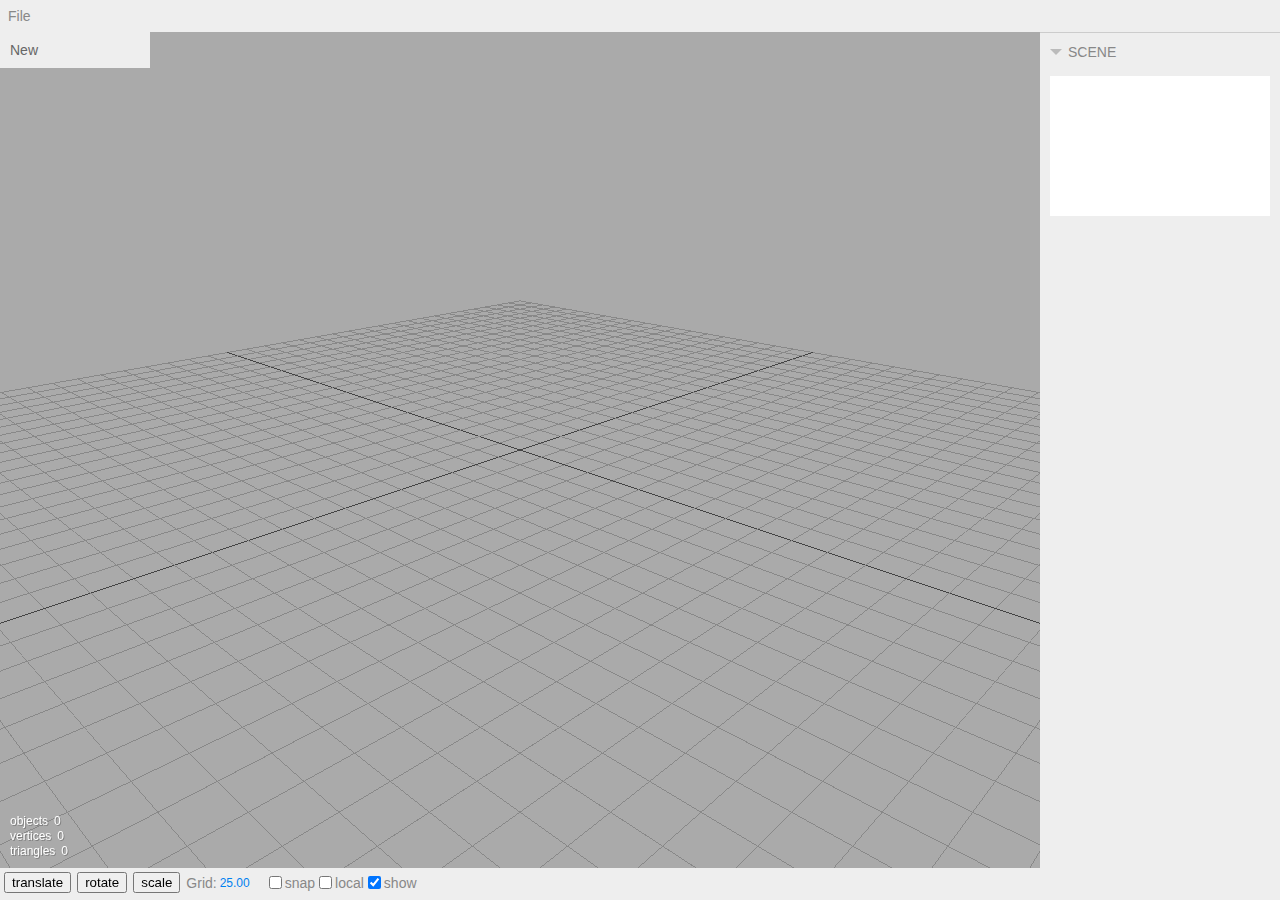
==== index.html @ 3fccd3b2 "basic GUI framework learn from THREE.js Editor" ====
<!DOCTYPE html>
<html>
<head lang="en">
    <meta charset="UTF-8">
    <title>EDITOR</title>
    <link href="/css/main.css" rel="stylesheet">
    <link href="/css/light.css" rel="stylesheet">
    <script type="application/javascript" src="/js/lib/jquery-1.11.3.min.js"></script>
    <script type="application/javascript" src="/js/lib/signals.min.js"></script>
    <script type="application/javascript" src="/js/lib/Sortable.min.js"></script>
    <script type="application/javascript" src="/js/lib/underscore-min.js"></script>
    <script type="application/javascript" src="/js/lib/three.js"></script>
    <script type="application/javascript" src="/js/lib/TransformControls.js"></script>
    <script type="application/javascript" src="/js/lib/EditorControls.js"></script>
    <script type="application/javascript" src="/js/lib/RaytracingRenderer.js"></script>
</head>
<body>
</body>
<script type="application/javascript" src="/js/lib/ui.js"></script>
<script type="application/javascript" src="/js/lib/ui.three.js"></script>
<script type="application/javascript" src="/js/Config.js"></script>
<script type="application/javascript" src="/js/History.js"></script>
<script type="application/javascript" src="/js/Editor.js"></script>
<script type="application/javascript" src="/js/MenuBar.js"></script>
<script type="application/javascript" src="/js/SideBar.js"></script>
<script type="application/javascript" src="/js/Viewport.js"></script>
<script type="application/javascript" src="/js/ToolBar.js"></script>
<script type="application/javascript">
    window.URL = window.URL || window.webkitURL;
    window.BlobBuilder = window.BlobBuilder || window.WebKitBlobBuilder || window.MozBlobBuilder;
    var editor = new Editor();
    var viewport = new Viewport( editor ); document.body.appendChild( viewport.dom );
    var menuBar = new MenuBar( editor ); document.body.appendChild( menuBar.dom );
    var sideBar = new Sidebar( editor ); document.body.appendChild( sideBar.dom );
    var toolBar = new Toolbar( editor ); document.body.appendChild( toolBar.dom );
    editor.signals.rendererChanged.dispatch(new THREE.WebGLRenderer());
    editor.signals.windowResize.dispatch();
    editor.signals.themeChanged.dispatch('css/light.css');
</script>
</html>
---- css/main.css ----
body {
    font-family: Helvetica, Arial, sans-serif;
    font-size: 14px;
    margin: 0;
    overflow: hidden;
}

hr {
    border: 0px;
    border-top: 1px solid #ccc;
}

button {
    position: relative;
}

textarea {
    tab-size: 4;
    white-space: pre;
    word-wrap: normal;
}

textarea.success {
    border-color: #8b8 !important;
}

textarea.fail {
    border-color: #f00 !important;
    background-color: rgba(255,0,0,0.05);
}

textarea, input { outline: none; } /* osx */

.Panel {
    -moz-user-select: none;
    -webkit-user-select: none;
    -ms-user-select: none;

    /* No support for these yet */
    -o-user-select: none;
    user-select: none;
}

.Panel.Collapsible .Static {
    margin: 0px;
}

.Panel.Collapsible .Static .Button {
    float: left;
    margin-right: 6px;
    width: 0px;
    height: 0px;
    border: 6px solid transparent;
}

.Panel.Collapsible.collapsed .Static .Button {
    margin-top: 2px;
    border-left-color: #bbb;
}

.Panel.Collapsible:not(.collapsed) .Static .Button {
    margin-top: 6px;
    border-top-color: #bbb;
}

.Panel.Collapsible.collapsed .Content {
    display: none;
}

/* CodeMirror */

.CodeMirror {

    position: absolute !important;
    top: 37px;
    width: 100% !important;
    height: calc(100% - 37px) !important;

}

.CodeMirror .errorLine {

    background: rgba(255,0,0,0.25);

}

.CodeMirror .esprima-error {

    color: #f00;
    text-align: right;
    padding: 0px 20px;

}

/* scene types */

.type {
    position:relative;
    top:-2px;
    padding: 0px 2px;
    color: #ddd;
}
.type:after {
    content: '■';
}

.Scene {
    color: #ccccff;
}

.Object3D {
    color: #aaaaee;
}

.Mesh {
    color: #8888ee;
}

/* */

.PointLight {
    color: #dddd00;
}

/* */

.Geometry {
    color: #88ff88;
}

.BoxGeometry {
    color: #bbeebb;
}
.TorusGeometry {
    color: #aaeeaa;
}

/* */

.Material {
    color: #ff8888;
}

.MeshPhongMaterial {
    color: #ffaa88;
}
---- css/light.css ----
.Outliner {
    color: #444;
    background: #fff;
    padding: 0;
    width: 100%;
    height: 140px;
    font-size: 12px;
    cursor: default;
    overflow: auto;
    outline: none;
}

.Outliner .option {
    padding: 2px;
    color: #666;
    white-space: nowrap;
}

.Outliner .option.active {
    background-color: #f8f8f8;
}

input.Number {
    color: #0080f0!important;
    font-size: 12px;							/** TODO: Use of !imporant is not ideal **/
    background-color: transparent!important;	/* For now this is a quick fix a rendering issue due to inherited background */
    border: 1px solid transparent;
    padding: 2px;
    cursor: col-resize;
}

#viewport {
    position: absolute;
    top: 32px;
    left: 0px;
    right: 240px;
    bottom: 32px;
}

#viewport #info {
    text-shadow: 1px 1px 0px rgba(0,0,0,0.25);
    pointer-events: none;
}

#script {
    position: absolute;
    top: 32px;
    left: 0px;
    right: 300px;
    bottom: 32px;
    opacity: 0.9;
}

#player {
    position: absolute;
    top: 32px;
    left: 0px;
    right: 300px;
    bottom: 32px;
}

#menubar {
    position: absolute;
    width: 100%;
    height: 32px;
    background: #eee;
    padding: 0px;
    margin: 0px;
    right: 0px;
    top: 0px;
}

#menubar .menu {
    float: left;
    cursor: pointer;
    padding-right: 8px;
}

#menubar .menu.right {
    float: right;
    cursor: auto;
    text-align: right;
}

#menubar .menu .title {
    display: inline-block;
    color: #888;
    margin: 0px;
    padding: 8px;
}

#menubar .menu .options {
    position: absolute;
    display: none;
    padding: 5px 0px;
    background: #eee;
    width: 150px;
}

#menubar .menu:hover .options {
    display: block;
}

#menubar .menu .options hr {
    border-color: #ddd;
}

#menubar .menu .options .option {
    color: #666;
    background-color: transparent;
    padding: 5px 10px;
    margin: 0px !important;
}

#menubar .menu .options .option:hover {
    color: #fff;
    background-color: #08f;
}

#menubar .menu .options .option:active {
    color: #666;
    background: transparent;
}

#sidebar {
    position: absolute;
    right: 0px;
    top: 32px;
    bottom: 0px;
    width: 240px;
    background: #eee;
    overflow: auto;
}

#sidebar * {
    vertical-align: middle;
}

#sidebar input,
#sidebar textarea,
#sidebar select {
    border: 1px solid transparent;
    color: #444;
}

#sidebar .Panel {
    margin-bottom: 10px;
}

#sidebar .Panel.collapsed {
    margin-bottom: 0px;
}

#sidebar > .Panel {
    color: #888;
    padding: 10px;
    border-top: 1px solid #ccc;
}

#toolbar {
    position: absolute;
    left: 0px;
    right: 240px;
    bottom: 0px;
    height: 32px;
    background: #eee;
    color: #333;
}

#toolbar * {
    vertical-align: middle;
}

#toolbar .Panel {
    padding: 4px;
    color: #888;
}

#toolbar button {
    margin-right: 6px;
}
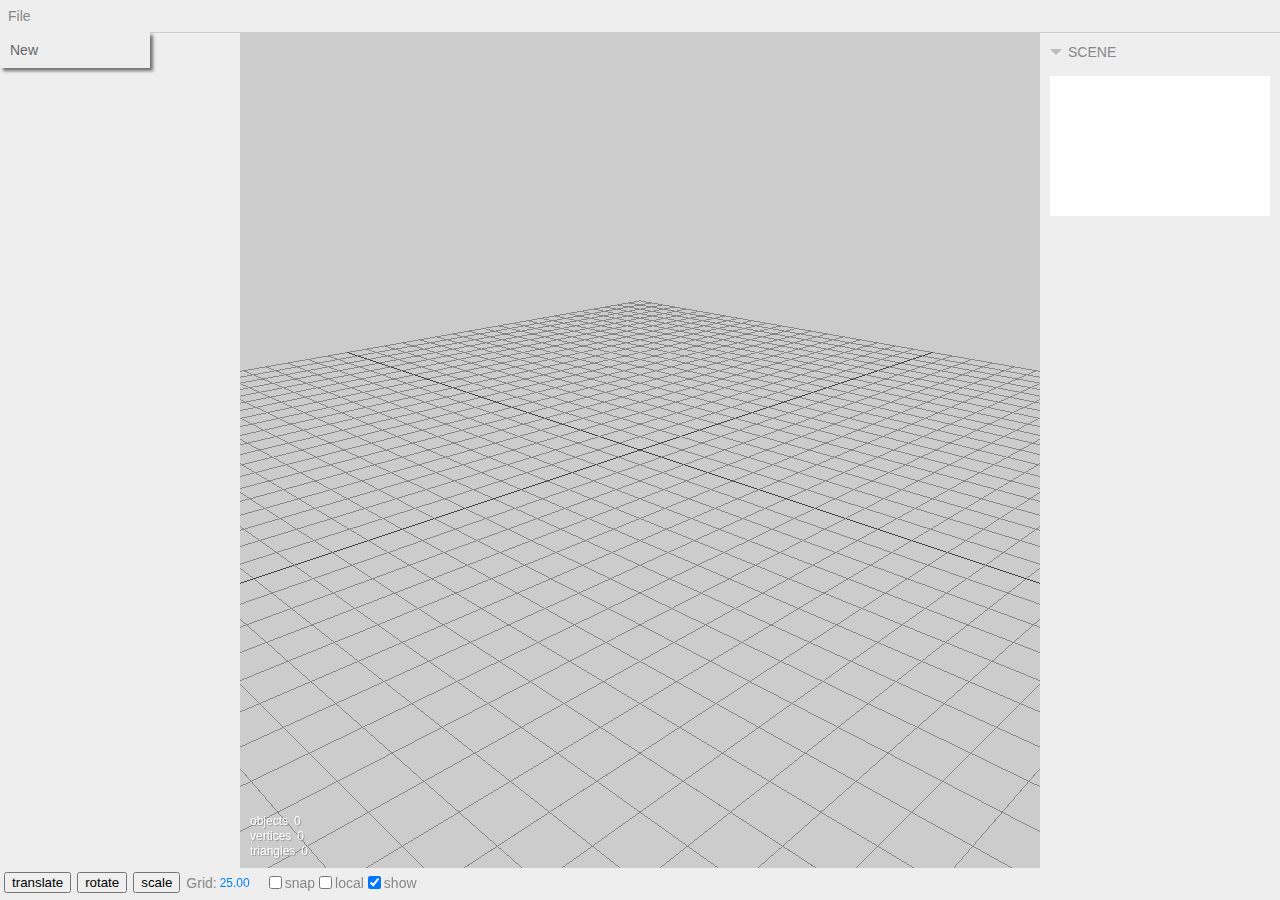
==== commit 6819cc0e: "modify absolute path to relate path, to make this project available for github.io" ====
--- a/index.html
+++ b/index.html
@@ -5,26 +5,27 @@
     <title>EDITOR</title>
     <link href="/css/main.css" rel="stylesheet">
     <link href="/css/light.css" rel="stylesheet">
-    <script type="application/javascript" src="/js/lib/jquery-1.11.3.min.js"></script>
-    <script type="application/javascript" src="/js/lib/signals.min.js"></script>
-    <script type="application/javascript" src="/js/lib/Sortable.min.js"></script>
-    <script type="application/javascript" src="/js/lib/underscore-min.js"></script>
-    <script type="application/javascript" src="/js/lib/three.js"></script>
-    <script type="application/javascript" src="/js/lib/TransformControls.js"></script>
-    <script type="application/javascript" src="/js/lib/EditorControls.js"></script>
-    <script type="application/javascript" src="/js/lib/RaytracingRenderer.js"></script>
+    <script type="application/javascript" src="js/lib/jquery-1.11.3.min.js"></script>
+    <script type="application/javascript" src="js/lib/signals.min.js"></script>
+    <script type="application/javascript" src="js/lib/Sortable.min.js"></script>
+    <script type="application/javascript" src="js/lib/underscore-min.js"></script>
+    <script type="application/javascript" src="js/lib/three.js"></script>
+    <script type="application/javascript" src="js/lib/TransformControls.js"></script>
+    <script type="application/javascript" src="js/lib/EditorControls.js"></script>
+    <script type="application/javascript" src="js/lib/RaytracingRenderer.js"></script>
 </head>
 <body>
 </body>
-<script type="application/javascript" src="/js/lib/ui.js"></script>
-<script type="application/javascript" src="/js/lib/ui.three.js"></script>
-<script type="application/javascript" src="/js/Config.js"></script>
-<script type="application/javascript" src="/js/History.js"></script>
-<script type="application/javascript" src="/js/Editor.js"></script>
-<script type="application/javascript" src="/js/MenuBar.js"></script>
-<script type="application/javascript" src="/js/SideBar.js"></script>
-<script type="application/javascript" src="/js/Viewport.js"></script>
-<script type="application/javascript" src="/js/ToolBar.js"></script>
+<script type="application/javascript" src="js/lib/ui.js"></script>
+<script type="application/javascript" src="js/lib/ui.three.js"></script>
+<script type="application/javascript" src="js/Config.js"></script>
+<script type="application/javascript" src="js/History.js"></script>
+<script type="application/javascript" src="js/Editor.js"></script>
+<script type="application/javascript" src="js/MenuBar.js"></script>
+<script type="application/javascript" src="js/LibBar.js"></script>
+<script type="application/javascript" src="js/SideBar.js"></script>
+<script type="application/javascript" src="js/Viewport.js"></script>
+<script type="application/javascript" src="js/ToolBar.js"></script>
 <script type="application/javascript">
     window.URL = window.URL || window.webkitURL;
     window.BlobBuilder = window.BlobBuilder || window.WebKitBlobBuilder || window.MozBlobBuilder;
@@ -32,6 +33,7 @@
     var viewport = new Viewport( editor ); document.body.appendChild( viewport.dom );
     var menuBar = new MenuBar( editor ); document.body.appendChild( menuBar.dom );
     var sideBar = new Sidebar( editor ); document.body.appendChild( sideBar.dom );
+    var libBar = new LibBar( editor ); document.body.appendChild( libBar.dom );
     var toolBar = new Toolbar( editor ); document.body.appendChild( toolBar.dom );
     editor.signals.rendererChanged.dispatch(new THREE.WebGLRenderer());
     editor.signals.windowResize.dispatch();
--- a/css/light.css
+++ b/css/light.css
@@ -32,7 +32,7 @@
 #viewport {
     position: absolute;
     top: 32px;
-    left: 0px;
+    left: 240px;
     right: 240px;
     bottom: 32px;
 }
@@ -95,6 +95,8 @@
     padding: 5px 0px;
     background: #eee;
     width: 150px;
+    z-index: 100;
+    box-shadow: 3px 3px 3px #727272;
 }
 
 #menubar .menu:hover .options {
@@ -157,6 +159,8 @@
     border-top: 1px solid #ccc;
 }
 
+
+
 #toolbar {
     position: absolute;
     left: 0px;
@@ -179,3 +183,47 @@
 #toolbar button {
     margin-right: 6px;
 }
+
+#libbar {
+    position: absolute;
+    left: 0px;
+    top: 32px;
+    bottom: 0px;
+    width: 240px;
+    background: #eee;
+    overflow: auto;
+}
+
+#libbar * {
+    vertical-align: middle;
+}
+#libbar .libItem {
+
+}
+#libbar input,
+#libbar textarea,
+#libbar select {
+    border: 1px solid transparent;
+    color: #444;
+}
+
+#libbar .Panel {
+    margin-bottom: 10px;
+}
+
+#libbar .Panel.collapsed {
+    margin-bottom: 0px;
+}
+
+#libbar > .Panel {
+    color: #888;
+    padding: 10px;
+    border-top: 1px solid #ccc;
+}
+#libbar .TestItem {
+    width: 36px;
+    height: 36px;
+    margin-top: 2px;
+    margin-left: 2px;
+    background-color: #333333;
+}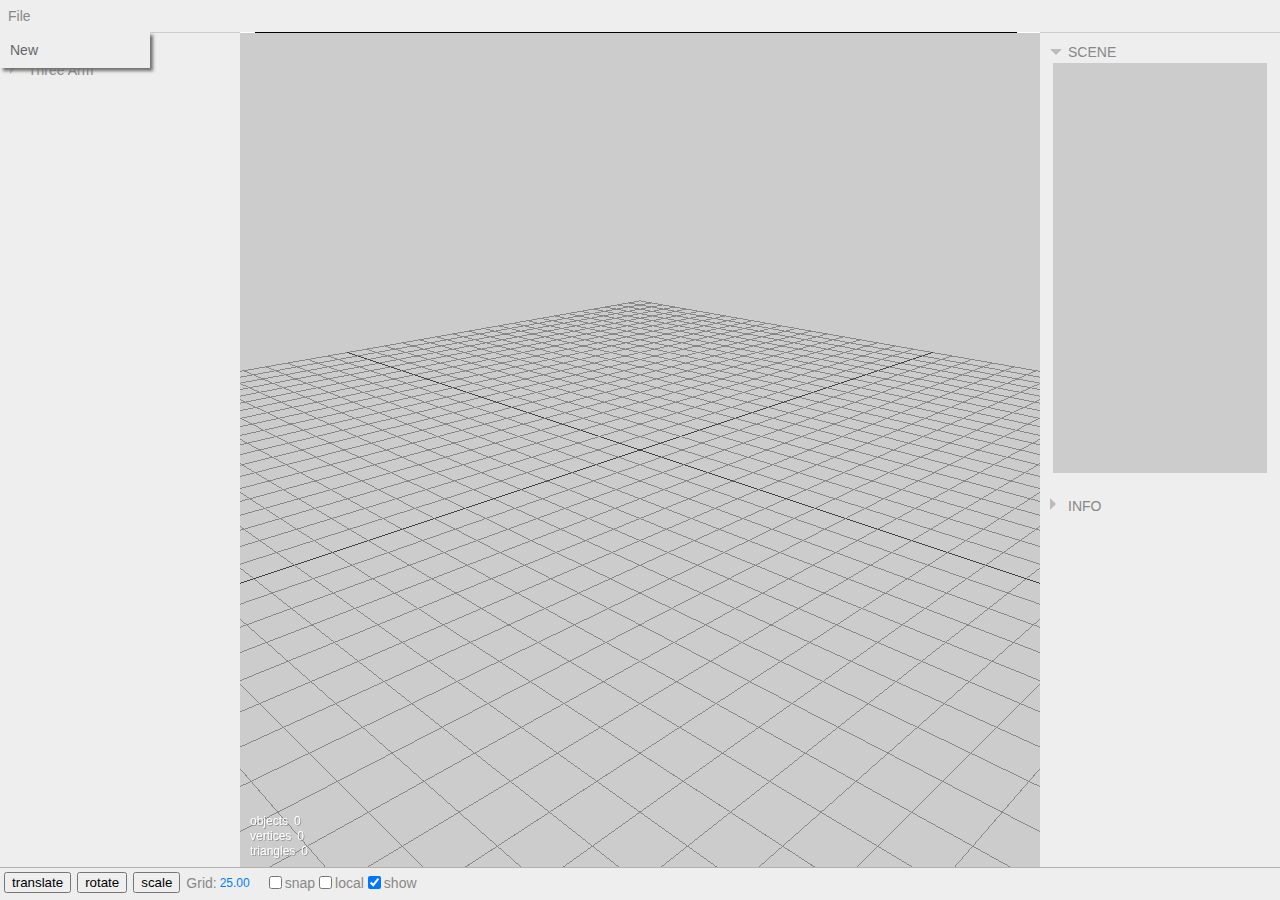
==== commit 275f082a: "add: pick add single strand a tree framework" ====
--- a/index.html
+++ b/index.html
@@ -3,8 +3,13 @@
 <head lang="en">
     <meta charset="UTF-8">
     <title>EDITOR</title>
-    <link href="/css/main.css" rel="stylesheet">
-    <link href="/css/light.css" rel="stylesheet">
+    <link href="css/main.css" rel="stylesheet">
+    <link href="css/light.css" rel="stylesheet">
+    <link href="css/zTreeStyle.css" rel="stylesheet">
+    <style type="text/css">
+        .ztree li span.button.switch.level0 {visibility:hidden; width:1px;}
+        .ztree li ul.level0 {padding:0; background:none;}
+    </style>
     <script type="application/javascript" src="js/lib/jquery-1.11.3.min.js"></script>
     <script type="application/javascript" src="js/lib/signals.min.js"></script>
     <script type="application/javascript" src="js/lib/Sortable.min.js"></script>
@@ -13,6 +18,7 @@
     <script type="application/javascript" src="js/lib/TransformControls.js"></script>
     <script type="application/javascript" src="js/lib/EditorControls.js"></script>
     <script type="application/javascript" src="js/lib/RaytracingRenderer.js"></script>
+    <script type="application/javascript" src="js/lib/jquery.ztree.all-3.5.min.js"></script>
 </head>
 <body>
 </body>
@@ -29,6 +35,9 @@
 <script type="application/javascript">
     window.URL = window.URL || window.webkitURL;
     window.BlobBuilder = window.BlobBuilder || window.WebKitBlobBuilder || window.MozBlobBuilder;
+    Number.prototype.format = function (){
+        return this.toString().replace(/(\d)(?=(\d{3})+(?!\d))/g, "$1,");
+    };
     var editor = new Editor();
     var viewport = new Viewport( editor ); document.body.appendChild( viewport.dom );
     var menuBar = new MenuBar( editor ); document.body.appendChild( menuBar.dom );
--- a/css/main.css
+++ b/css/main.css
@@ -144,3 +144,7 @@
 .MeshPhongMaterial {
     color: #ffaa88;
 }
+
+.Content {
+    padding: 3px;
+}
--- a/css/light.css
+++ b/css/light.css
@@ -128,7 +128,7 @@
     position: absolute;
     right: 0px;
     top: 32px;
-    bottom: 0px;
+    bottom: 32px;
     width: 240px;
     background: #eee;
     overflow: auto;
@@ -163,8 +163,9 @@
 
 #toolbar {
     position: absolute;
-    left: 0px;
-    right: 240px;
+    border-top:thin solid #b1b1b1;
+    left: 0px;
+    right: 0px;
     bottom: 0px;
     height: 32px;
     background: #eee;
@@ -221,9 +222,13 @@
     border-top: 1px solid #ccc;
 }
 #libbar .TestItem {
-    width: 36px;
     height: 36px;
-    margin-top: 2px;
-    margin-left: 2px;
-    background-color: #333333;
+    margin: 4px;
+    background-color: #eeeeee;
+    box-shadow: 1px 1px 1px #888888;
+}
+
+#ZTree {
+    height: 400px;
+    background-color: #cccccc;
 }--- a/css/zTreeStyle.css
+++ b/css/zTreeStyle.css
@@ -0,0 +1,97 @@
+/*-------------------------------------
+zTree Style
+
+version:	3.5.17
+author:		Hunter.z
+email:		hunter.z@263.net
+website:	http://code.google.com/p/jquerytree/
+
+-------------------------------------*/
+
+.ztree * {padding:0; margin:0; font-size:12px; font-family: Verdana, Arial, Helvetica, AppleGothic, sans-serif}
+.ztree {margin:0; padding:5px; color:#333}
+.ztree li{padding:0; margin:0; list-style:none; line-height:14px; text-align:left; white-space:nowrap; outline:0}
+.ztree li ul{ margin:0; padding:0 0 0 18px}
+.ztree li ul.line{ background:url(./img/line_conn.gif) 0 0 repeat-y;}
+
+.ztree li a {padding:1px 3px 0 0; margin:0; cursor:pointer; height:17px; color:#333; background-color: transparent;
+	text-decoration:none; vertical-align:top; display: inline-block}
+.ztree li a:hover {text-decoration:underline}
+.ztree li a.curSelectedNode {padding-top:0px; background-color:#FFE6B0; color:black; height:16px; border:1px #FFB951 solid; opacity:0.8;}
+.ztree li a.curSelectedNode_Edit {padding-top:0px; background-color:#FFE6B0; color:black; height:16px; border:1px #FFB951 solid; opacity:0.8;}
+.ztree li a.tmpTargetNode_inner {padding-top:0px; background-color:#316AC5; color:white; height:16px; border:1px #316AC5 solid;
+	opacity:0.8; filter:alpha(opacity=80)}
+.ztree li a.tmpTargetNode_prev {}
+.ztree li a.tmpTargetNode_next {}
+.ztree li a input.rename {height:14px; width:80px; padding:0; margin:0;
+	font-size:12px; border:1px #7EC4CC solid; *border:0px}
+.ztree li span {line-height:16px; margin-right:2px}
+.ztree li span.button {line-height:0; margin:0; width:16px; height:16px; display: inline-block; vertical-align:middle;
+	border:0 none; cursor: pointer;outline:none;
+	background-color:transparent; background-repeat:no-repeat; background-attachment: scroll;
+	background-image:url("./img/zTreeStandard.png"); *background-image:url("./img/zTreeStandard.gif")}
+
+.ztree li span.button.chk {width:13px; height:13px; margin:0 3px 0 0; cursor: auto}
+.ztree li span.button.chk.checkbox_false_full {background-position:0 0}
+.ztree li span.button.chk.checkbox_false_full_focus {background-position:0 -14px}
+.ztree li span.button.chk.checkbox_false_part {background-position:0 -28px}
+.ztree li span.button.chk.checkbox_false_part_focus {background-position:0 -42px}
+.ztree li span.button.chk.checkbox_false_disable {background-position:0 -56px}
+.ztree li span.button.chk.checkbox_true_full {background-position:-14px 0}
+.ztree li span.button.chk.checkbox_true_full_focus {background-position:-14px -14px}
+.ztree li span.button.chk.checkbox_true_part {background-position:-14px -28px}
+.ztree li span.button.chk.checkbox_true_part_focus {background-position:-14px -42px}
+.ztree li span.button.chk.checkbox_true_disable {background-position:-14px -56px}
+.ztree li span.button.chk.radio_false_full {background-position:-28px 0}
+.ztree li span.button.chk.radio_false_full_focus {background-position:-28px -14px}
+.ztree li span.button.chk.radio_false_part {background-position:-28px -28px}
+.ztree li span.button.chk.radio_false_part_focus {background-position:-28px -42px}
+.ztree li span.button.chk.radio_false_disable {background-position:-28px -56px}
+.ztree li span.button.chk.radio_true_full {background-position:-42px 0}
+.ztree li span.button.chk.radio_true_full_focus {background-position:-42px -14px}
+.ztree li span.button.chk.radio_true_part {background-position:-42px -28px}
+.ztree li span.button.chk.radio_true_part_focus {background-position:-42px -42px}
+.ztree li span.button.chk.radio_true_disable {background-position:-42px -56px}
+
+.ztree li span.button.switch {width:18px; height:18px}
+.ztree li span.button.root_open{background-position:-92px -54px}
+.ztree li span.button.root_close{background-position:-74px -54px}
+.ztree li span.button.roots_open{background-position:-92px 0}
+.ztree li span.button.roots_close{background-position:-74px 0}
+.ztree li span.button.center_open{background-position:-92px -18px}
+.ztree li span.button.center_close{background-position:-74px -18px}
+.ztree li span.button.bottom_open{background-position:-92px -36px}
+.ztree li span.button.bottom_close{background-position:-74px -36px}
+.ztree li span.button.noline_open{background-position:-92px -72px}
+.ztree li span.button.noline_close{background-position:-74px -72px}
+.ztree li span.button.root_docu{ background:none;}
+.ztree li span.button.roots_docu{background-position:-56px 0}
+.ztree li span.button.center_docu{background-position:-56px -18px}
+.ztree li span.button.bottom_docu{background-position:-56px -36px}
+.ztree li span.button.noline_docu{ background:none;}
+
+.ztree li span.button.ico_open{margin-right:2px; background-position:-110px -16px; vertical-align:top; *vertical-align:middle}
+.ztree li span.button.ico_close{margin-right:2px; background-position:-110px 0; vertical-align:top; *vertical-align:middle}
+.ztree li span.button.ico_docu{margin-right:2px; background-position:-110px -32px; vertical-align:top; *vertical-align:middle}
+.ztree li span.button.edit {margin-right:2px; background-position:-110px -48px; vertical-align:top; *vertical-align:middle}
+.ztree li span.button.remove {margin-right:2px; background-position:-110px -64px; vertical-align:top; *vertical-align:middle}
+
+.ztree li span.button.ico_loading{margin-right:2px; background:url(./img/loading.gif) no-repeat scroll 0 0 transparent; vertical-align:top; *vertical-align:middle}
+
+ul.tmpTargetzTree {background-color:#FFE6B0; opacity:0.8; filter:alpha(opacity=80)}
+
+span.tmpzTreeMove_arrow {width:16px; height:16px; display: inline-block; padding:0; margin:2px 0 0 1px; border:0 none; position:absolute;
+	background-color:transparent; background-repeat:no-repeat; background-attachment: scroll;
+	background-position:-110px -80px; background-image:url("./img/zTreeStandard.png"); *background-image:url("./img/zTreeStandard.gif")}
+
+ul.ztree.zTreeDragUL {margin:0; padding:0; position:absolute; width:auto; height:auto;overflow:hidden; background-color:#cfcfcf; border:1px #00B83F dotted; opacity:0.8; filter:alpha(opacity=80)}
+.zTreeMask {z-index:10000; background-color:#cfcfcf; opacity:0.0; filter:alpha(opacity=0); position:absolute}
+
+/* level style*/
+/*.ztree li span.button.level0 {
+	display:none;
+}
+.ztree li ul.level0 {
+	padding:0;
+	background:none;
+}*/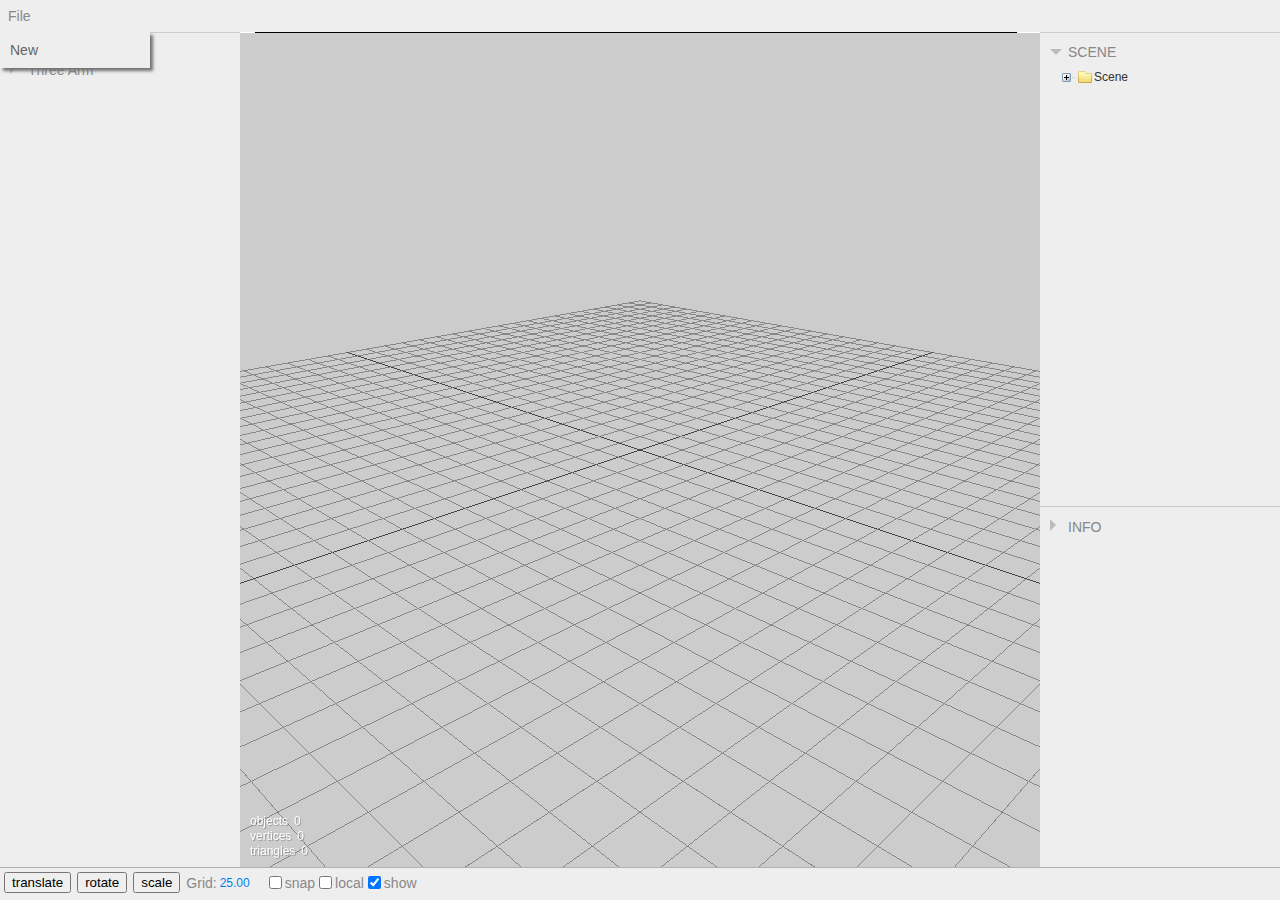
==== commit 216e60e5: "add: json export info panel: display json scene tree: add, drag Empty Group" ====
--- a/index.html
+++ b/index.html
@@ -6,10 +6,7 @@
     <link href="css/main.css" rel="stylesheet">
     <link href="css/light.css" rel="stylesheet">
     <link href="css/zTreeStyle.css" rel="stylesheet">
-    <style type="text/css">
-        .ztree li span.button.switch.level0 {visibility:hidden; width:1px;}
-        .ztree li ul.level0 {padding:0; background:none;}
-    </style>
+    <link href="css/jquery.rainbow.JSON.css" rel="stylesheet">
     <script type="application/javascript" src="js/lib/jquery-1.11.3.min.js"></script>
     <script type="application/javascript" src="js/lib/signals.min.js"></script>
     <script type="application/javascript" src="js/lib/Sortable.min.js"></script>
@@ -19,6 +16,7 @@
     <script type="application/javascript" src="js/lib/EditorControls.js"></script>
     <script type="application/javascript" src="js/lib/RaytracingRenderer.js"></script>
     <script type="application/javascript" src="js/lib/jquery.ztree.all-3.5.min.js"></script>
+    <script type="application/javascript" src="js/lib/jquery.rainbow.JSON.js"></script>
 </head>
 <body>
 </body>
--- a/css/light.css
+++ b/css/light.css
@@ -134,10 +134,6 @@
     overflow: auto;
 }
 
-#sidebar * {
-    vertical-align: middle;
-}
-
 #sidebar input,
 #sidebar textarea,
 #sidebar select {
@@ -230,5 +226,4 @@
 
 #ZTree {
     height: 400px;
-    background-color: #cccccc;
 }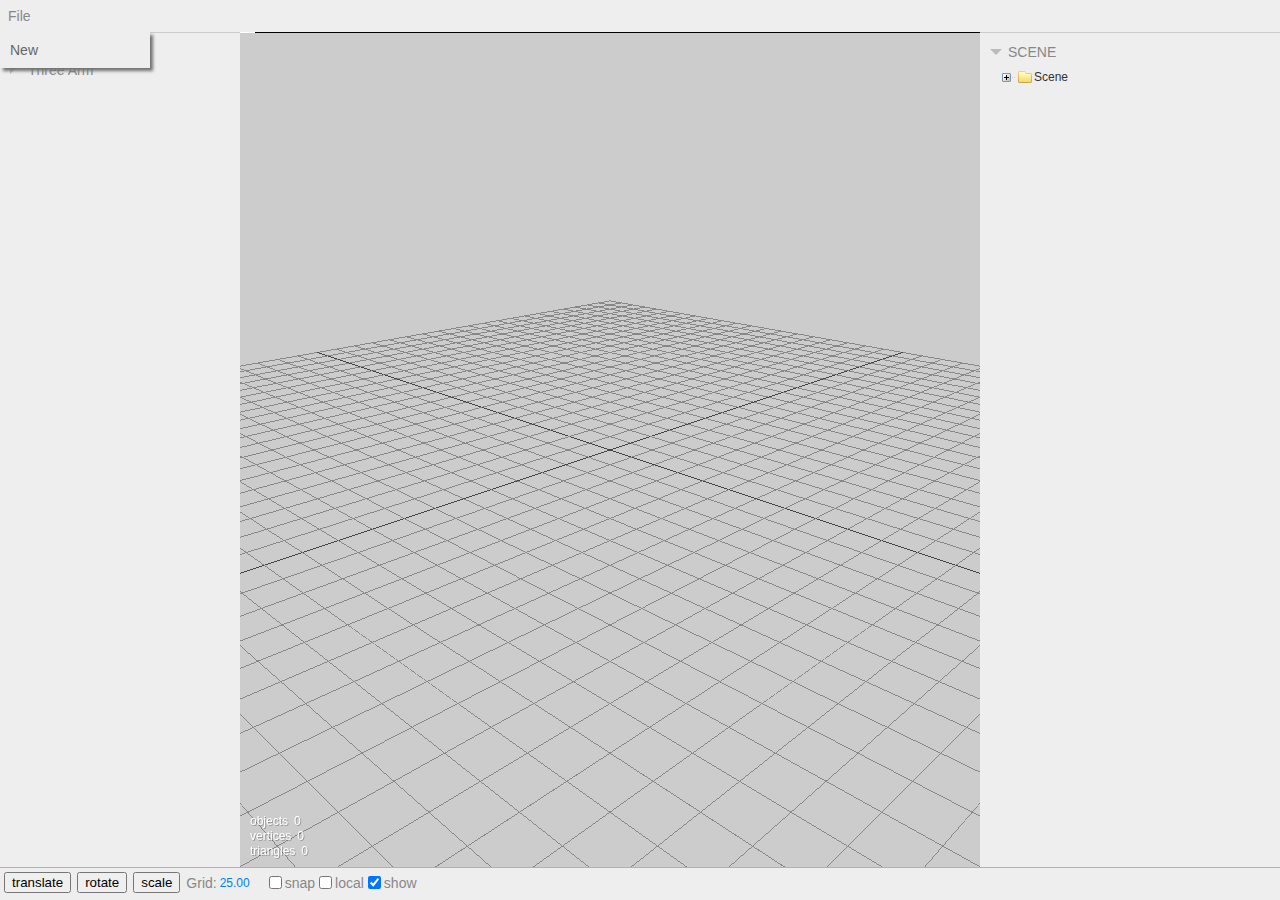
==== commit acd81e19: "add [link], refactor the file name" ====
--- a/index.html
+++ b/index.html
@@ -26,8 +26,8 @@
 <script type="application/javascript" src="js/History.js"></script>
 <script type="application/javascript" src="js/Editor.js"></script>
 <script type="application/javascript" src="js/MenuBar.js"></script>
-<script type="application/javascript" src="js/LibBar.js"></script>
-<script type="application/javascript" src="js/SideBar.js"></script>
+<script type="application/javascript" src="js/SideBar.Info.js"></script>
+<script type="application/javascript" src="js/SideBar.Lib.js"></script>
 <script type="application/javascript" src="js/Viewport.js"></script>
 <script type="application/javascript" src="js/ToolBar.js"></script>
 <script type="application/javascript">
@@ -39,8 +39,8 @@
     var editor = new Editor();
     var viewport = new Viewport( editor ); document.body.appendChild( viewport.dom );
     var menuBar = new MenuBar( editor ); document.body.appendChild( menuBar.dom );
-    var sideBar = new Sidebar( editor ); document.body.appendChild( sideBar.dom );
-    var libBar = new LibBar( editor ); document.body.appendChild( libBar.dom );
+    var sideBar = new SIDEBAR.Container( editor ); document.body.appendChild( sideBar.dom );
+    var libBar = new SIDEBAR.Lib.Container( editor ); document.body.appendChild( libBar.dom );
     var toolBar = new Toolbar( editor ); document.body.appendChild( toolBar.dom );
     editor.signals.rendererChanged.dispatch(new THREE.WebGLRenderer());
     editor.signals.windowResize.dispatch();
--- a/css/light.css
+++ b/css/light.css
@@ -33,7 +33,7 @@
     position: absolute;
     top: 32px;
     left: 240px;
-    right: 240px;
+    right: 300px;
     bottom: 32px;
 }
 
@@ -129,7 +129,7 @@
     right: 0px;
     top: 32px;
     bottom: 32px;
-    width: 240px;
+    width: 300px;
     background: #eee;
     overflow: auto;
 }
@@ -225,5 +225,5 @@
 }
 
 #ZTree {
-    height: 400px;
+    height: 200px;
 }